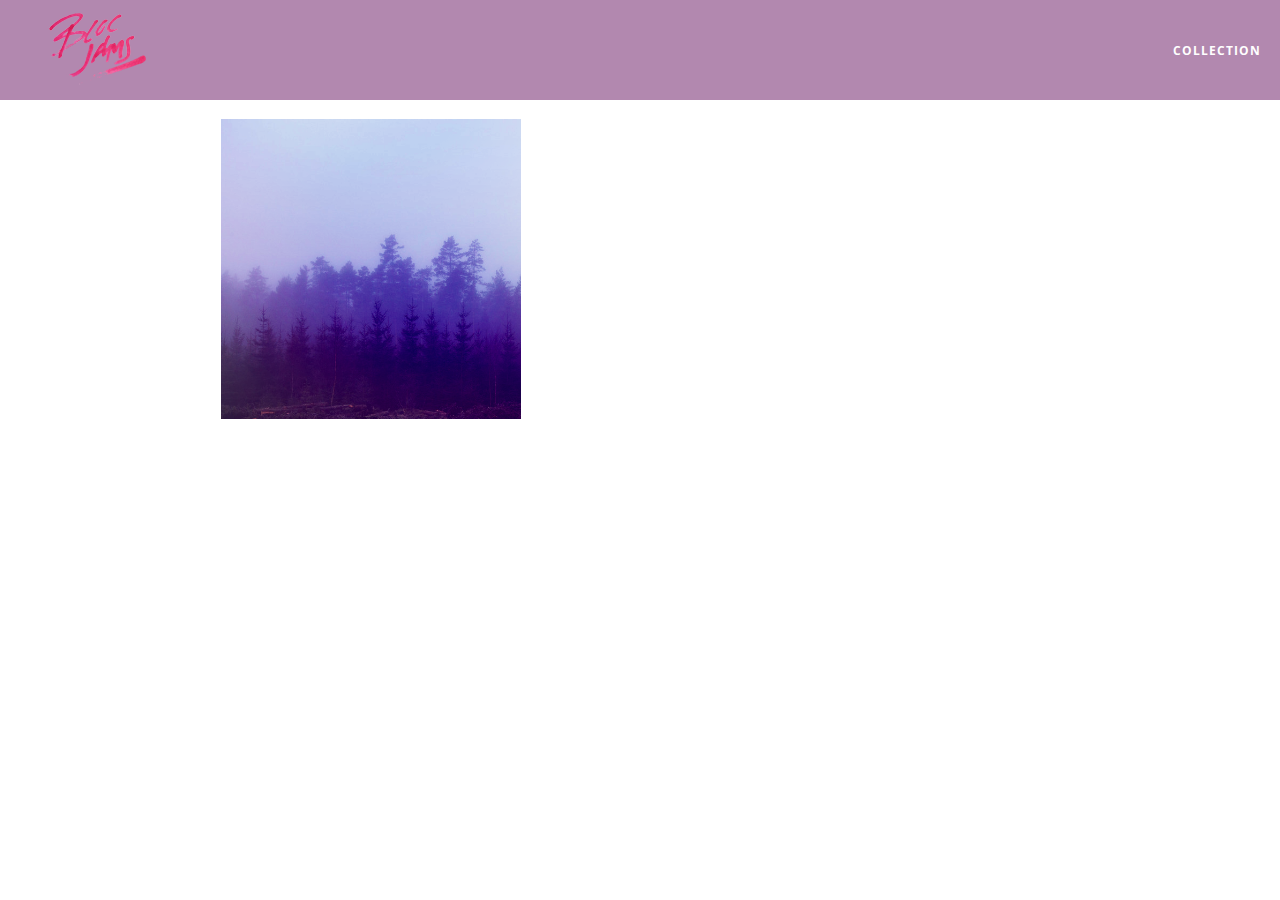
==== album.html @ 5191398c "Checkpoint 10 Albumview: completed" ====
<!DOCTYPE html>
 <html>
     <head>
         <title>Bloc Jams</title>
         <meta name="viewport" content="width=device-width, initial-scale=1">
         <link rel="stylesheet" type="text/css" href="http://fonts.googleapis.com/css?family=Open+Sans:400,800,600,700,300">
         <link rel="stylesheet" type="text/css" href="http://code.ionicframework.com/ionicons/2.0.1/css/ionicons.min.css">
         <link rel="stylesheet" type="text/css" href="styles/normalize.css">
         <link rel="stylesheet" type="text/css" href="styles/main.css">
         <link rel="stylesheet" type="text/css" href="styles/album.css">
     </head>
     <body class="album">
         <nav class="navbar"> <!-- nav bar -->
             <a href="index.html"  class="logo">
                 <img src="assets/images/bloc_jams_logo.png" alt="bloc jams logo">
             </a>
             <div class="links-container">
                 <a href="collection.html" class="navbar-link">collection</a>
             </div>
         </nav>
         
         <main class="album-view container narrow">
             <section class="clearfix">
                 <div class="column half">
                     <img src="assets/images/album_covers/01.png" class="album-cover-art">
                 </div>
                 <div class="album-view-details column half">
                     <h2 class="album-view-title">The Colors</h2>
                     <h3 class="album-view-artist">Pablo Picasso</h3>
                     <h5 class="album-view-release-info">1909 Spanish Records</h5>
                 </div>
             </section>
             
             <table class="album-view-song-list">
                 <tr class="album-view-song-item">
                     <td class="song-item-number">1</td>
                     <td class="song-item-title">Blue</td>
                     <td class="song-item-duration">X:XX</td>
                 </tr>
                 <tr class="album-view-song-item">
                     <td class="song-item-number">2</td>
                     <td class="song-item-title">Red</td>
                     <td class="song-item-duration">X:XX</td>
                 </tr>
                 <tr class="album-view-song-item">
                     <td class="song-item-number">3</td>
                     <td class="song-item-title">Green</td>
                     <td class="song-item-duration">X:XX</td>
                 </tr>
                 <tr class="album-view-song-item">
                     <td class="song-item-number">4</td>
                     <td class="song-item-title">Purple</td>
                     <td class="song-item-duration">X:XX</td>
                 </tr>
                 <tr class="album-view-song-item">
                     <td class="song-item-number">5</td>
                     <td class="song-item-title">Black</td>
                     <td class="song-item-duration">X:XX</td>
                 </tr>
             </table>
         </main>
         
     </body>
 </html>
---- styles/main.css ----
*, *::before, *::after {
     -moz-box-sizing: border-box;
     -webkit-box-sizing: border-box;
     box-sizing: border-box;
 }

html {
     height: 100%; /* makes sure our HTML takes up 100% of the browser window */
     font-size: 100%;
 }
 
body {
     font-family: 'Open Sans'; /* sets our font to the "Open Sans" typeface */
     color: white;             /* sets the text color to white */
     min-height: 100%;         /* says the height of the body must be, at minimum, 100% of the window */
 }

.navbar {
    position: relative;
    padding: 0.5rem;
     /* #1 */
    background-color: rgba(101,18,95,0.5);
     /* #2 */
    z-index: 1;
 }
 
.navbar .logo {
    position: relative; /* positioning will be explained in a resource */
    left: 2rem;
    cursor: pointer;  /* produces the finger-pointer icon when you hover over the logo */
 }

.navbar .links-container {
     display: table;
     position: absolute;
     top: 0;
     right: 0;
     height: 100px;
     color: white;
     /* #3 */
     text-decoration: none;
 }
 
 .links-container .navbar-link {
     display: table-cell;
     position: relative;
     height: 100%;
     padding-left: 1rem;
     padding-right: 1rem;
     /* #4 */
     vertical-align: middle;
     color: white;
     font-size: 0.625rem;
     letter-spacing: 0.05rem;
     font-weight: 700;
     text-transform: uppercase;
     /* #3 */
     text-decoration: none;
     cursor: pointer;
 }
 
   /* #5 */
 .links-container .navbar-link:hover {
     color: rgb(233,50,117);
 }

.container {
     margin: 0 auto;
     max-width: 64rem;
 }

 .container.narrow {
     max-width: 56rem;
 }


.clearfix::before,
.clearfix::after {
   content: " ";
   display: table;
}

.clearfix::after {
   clear: both;
}

/* Medium and small screens (640px) */
@media (min-width: 640px) {
    html { font-size: 112%; }
    
    .column {
         float: left;
         padding-left: 1rem;
         padding-right: 1rem;
    }
    
    .column.full { width: 100%; }
    .column.two-thirds { width: 66.7%; }
    .column.half { width: 50%; }
    .column.third { width: 33.3%; }
    .column.fourth { width: 25%; }
    .column.flow-opposite { float: right; }  
}
 
 /* Large screens (1024px) */
@media (min-width: 1024px) {
    html { font-size: 120%; }
}
---- styles/album.css ----
body.album {
     background-image: url(../assets/images/blurred_backgrounds/blur_bg_3.jpg);
     background-repeat: no-repeat;
     background-attachment: fixed;
     background-position: center center;
     background-size: cover;
 }
 
 .album-cover-art {
     position: relative;
     left: 20%;
     margin-top: 1rem;
     width: 60%;
 }
 
 .album-view-details {
     position: relative;
     top: 1.5rem;
     padding: 1rem;
 }
 
 .album-view-details .album-view-title {
     font-weight: 300;
     font-size: 2rem;
 }
 
 .album-view-details .album-view-artist {
     font-weight: 300;
     font-size: 1.5rem;
 }
 
 .album-view-details .album-view-release-info {
     font-weight: 300;
     font-size: 0.75rem;
 }

 .album-view-song-list {
     width: 90%;
     margin: 1.5rem auto;
     font-weight: 300;
     font-size: 0.75em;
     border-collapse: collapse;
 }
 
 .album-view-song-item {
     height: 3rem;
     /* #1 */
     border-bottom: 1px solid rgba(255,255,255,0.5);
 }
 
 .song-item-number {
     width: 5%;
 }
 
 .song-item-title {
     width: 85%;
 }
 
 .song-item-duration {
     width: 5%;
 }

 @media (max-width: 640px) and (min-width: 320px) {
     .album-view-details {
         text-align: center;
     }
     
     .album-view-title {
         margin-top: 0;   
     }
 }
 
 /* #3 */
 @media (max-width: 1024px) and (min-width: 320px) {
    .album-view-song-list {
         position: relative;
         top: 1rem;
         width: 80%;
         margin: auto;
     }
 }
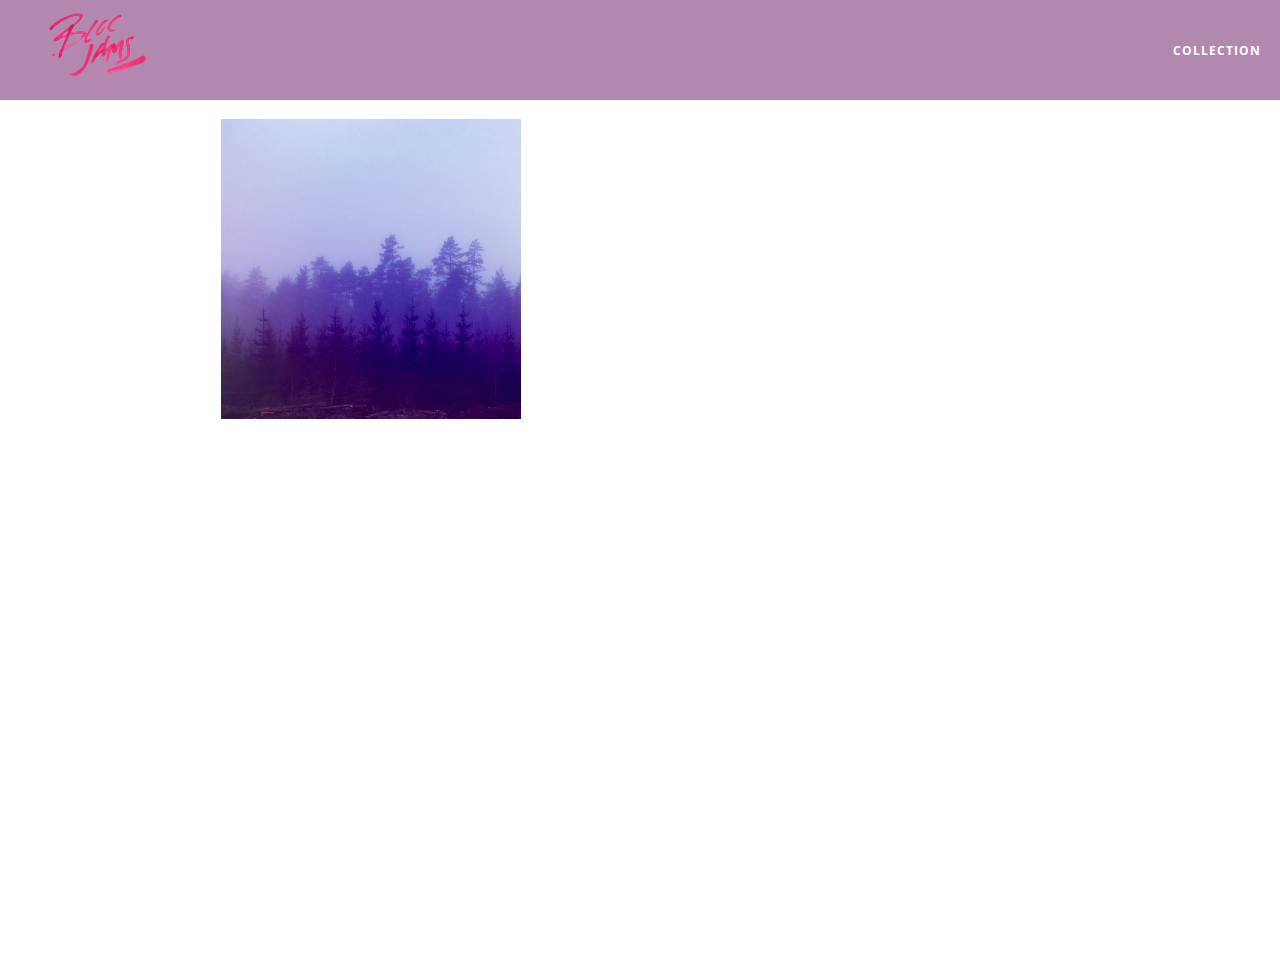
==== commit 4679b922: "Completed: checkpoint 28" ====
--- a/album.html
+++ b/album.html
@@ -8,6 +8,7 @@
          <link rel="stylesheet" type="text/css" href="styles/normalize.css">
          <link rel="stylesheet" type="text/css" href="styles/main.css">
          <link rel="stylesheet" type="text/css" href="styles/album.css">
+         <link rel="stylesheet" type="text/css" href="styles/player_bar.css">
      </head>
      <body class="album">
          <nav class="navbar"> <!-- nav bar -->
@@ -30,35 +31,43 @@
                      <h5 class="album-view-release-info">1909 Spanish Records</h5>
                  </div>
              </section>
-             
-             <table class="album-view-song-list">
-                 <tr class="album-view-song-item">
-                     <td class="song-item-number">1</td>
-                     <td class="song-item-title">Blue</td>
-                     <td class="song-item-duration">X:XX</td>
-                 </tr>
-                 <tr class="album-view-song-item">
-                     <td class="song-item-number">2</td>
-                     <td class="song-item-title">Red</td>
-                     <td class="song-item-duration">X:XX</td>
-                 </tr>
-                 <tr class="album-view-song-item">
-                     <td class="song-item-number">3</td>
-                     <td class="song-item-title">Green</td>
-                     <td class="song-item-duration">X:XX</td>
-                 </tr>
-                 <tr class="album-view-song-item">
-                     <td class="song-item-number">4</td>
-                     <td class="song-item-title">Purple</td>
-                     <td class="song-item-duration">X:XX</td>
-                 </tr>
-                 <tr class="album-view-song-item">
-                     <td class="song-item-number">5</td>
-                     <td class="song-item-title">Black</td>
-                     <td class="song-item-duration">X:XX</td>
-                 </tr>
-             </table>
+             <table class="album-view-song-list"></table>
          </main>
-         
+         <section class="player-bar">
+             <div class="container">
+                 <div class="control-group main-controls">
+                     <a class="previous">
+                         <span class="ion-skip-backward"></span>
+                     </a>
+                     <a class="play-pause">
+                         <span class="ion-play"></span>
+                     </a>
+                     <a class="next">
+                         <span class="ion-skip-forward"></span>
+                     </a>
+                 </div>
+                 <div class="control-group currently-playing">
+                     <h2 class="song-name">My dumb song</h2>
+                     <div class="seek-control">
+                         <div class="seek-bar">
+                             <div class="fill"></div>
+                             <div class="thumb"></div>
+                         </div>
+                         <div class="current-time">2:30</div>
+                         <div class="total-time">4:45</div>
+                     </div>
+                     <h2 class="artist-song-mobile">My dumb song - Fallout Boy</h2>
+                     <h3 class="artist-name">Fallout Boy</h3>
+                 </div>
+                 <div class="control-group volume">
+                     <span class="ion-volume-high icon"></span>
+                     <div class="seek-bar">
+                         <div class="fill"></div>
+                         <div class="thumb"></div>
+                     </div>
+                 </div>
+             </div>
+         </section>
+         <script src="scripts/album.js"></script>
      </body>
  </html>--- a/styles/album.css
+++ b/styles/album.css
@@ -4,6 +4,7 @@
      background-attachment: fixed;
      background-position: center center;
      background-size: cover;
+     padding-bottom: 200px;
  }
  
  .album-cover-art {
@@ -50,6 +51,7 @@
  
  .song-item-number {
      width: 5%;
+     min-width: 30px;
  }
  
  .song-item-title {
@@ -58,6 +60,27 @@
  
  .song-item-duration {
      width: 5%;
+ }
+
+.album-song-button {
+     text-align: center;
+     font-size: 14px;
+     background-color: white;
+     color: rgb(210, 40, 123);
+     border-radius: 50% 50%;
+     display: inline-block;
+     width: 28px;
+     height: 28px;
+ }
+ 
+ .album-song-button:hover {
+     cursor: pointer;
+     color: white;
+     background-color: rgb(210, 40, 123);
+ }
+ 
+ .album-song-button span {
+     line-height: 28px;
  }
 
  @media (max-width: 640px) and (min-width: 320px) {
--- a/styles/player_bar.css
+++ b/styles/player_bar.css
@@ -0,0 +1,186 @@
+.player-bar {
+     position: fixed;
+     bottom: 0;
+     left: 0;
+     right: 0;
+     height: 200px;
+     background-color: rgba(255, 255, 255, 0.3);
+     z-index: 100;
+ }
+ 
+.player-bar a {
+     font-size: 1.1rem;
+     vertical-align: middle;
+ }
+
+ .player-bar a,
+ .player-bar a:hover {
+     color: white;
+     cursor: pointer;
+     text-decoration: none;
+ }
+ 
+ .player-bar .container {
+     display: table;
+     padding: 0;
+     width: 90%;
+     min-height: 100%;
+ }
+ 
+ .player-bar .control-group {
+     display: table-cell;
+     vertical-align: middle;
+ }
+ 
+ .player-bar .main-controls {
+     width: 25%;
+     text-align: left;
+     padding-right: 1rem;
+ }
+
+
+ .player-bar .main-controls .previous {
+     margin-right: 16.5%;
+ }
+ 
+ .player-bar .main-controls .play-pause {
+     margin-right: 15%;
+     font-size: 1.6rem;
+ }
+ 
+ .player-bar .currently-playing {
+     width: 50%;
+     text-align: center;
+     position: relative;
+ }
+
+ .player-bar .currently-playing .song-name,
+ .player-bar .currently-playing .artist-name,
+ .player-bar .currently-playing .artist-song-mobile {
+     text-align: center;
+     font-size: 0.75rem;
+     margin: 0;
+     position: absolute;
+     width: 100%;
+     font-weight: 300;
+ }
+ 
+ .player-bar .currently-playing .song-name,
+ .player-bar .currently-playing .artist-song-mobile {
+     top: 1.1rem;
+ }
+ 
+ .player-bar .currently-playing .artist-name {
+     bottom: 1.1rem;
+ }
+ 
+ .player-bar .currently-playing .artist-song-mobile {
+     display: none;
+ }
+
+ .seek-control {
+     position: relative;
+     font-size: 0.8rem;
+ }
+ 
+ .seek-control .current-time {
+     position: absolute;
+     top: 0.5rem;
+ }
+ 
+ .seek-control .total-time {
+     position: absolute;
+     right: 0;
+     top: 0.5rem;
+ }
+ 
+ .seek-bar {
+     height: 0.25rem;
+     background-color: rgba(255, 255, 255, 0.3);
+     border-radius: 2px;
+     position: relative;
+     cursor: pointer;
+ }
+ 
+ .seek-bar .fill {
+     background-color: white;
+     width: 36%;
+     height: 0.25rem;
+     border-radius: 2px;
+ }
+ 
+ .seek-bar .thumb {
+     position: absolute;
+     height: 0.5rem;
+     width: 0.5rem;
+     background-color: white;
+     left: 36%;
+     top: 50%;
+     /* #1 */
+     margin-left: -0.25rem;
+     margin-top: -0.25rem;
+     border-radius: 50%;
+     cursor: pointer;
+     -webkit-transition: all 100ms ease-in-out;
+        -moz-transition: all 100ms ease-in-out;
+             transition: all 100ms ease-in-out;
+ }
+ 
+ .seek-bar:hover .thumb {
+     width: 1.1rem;
+     height: 1.1rem;
+     margin-top: -0.5rem;
+     margin-left: -0.5rem;
+ }
+ 
+ .player-bar .volume {
+     width: 25%;
+     text-align: right;
+ }
+
+ .player-bar .volume .icon {
+     font-size: 1.1rem;
+     display: inline-block;
+     vertical-align: middle;
+ }
+ 
+ .player-bar .volume .seek-bar {
+     display: inline-block;
+     width: 5.75rem;
+     vertical-align: middle;
+ }
+
+@media (max-width: 640px) {
+     .player-bar {
+         padding: 1rem;
+         background-color: rgba(0,0,0,0.6);
+     }
+ 
+     .player-bar .main-controls,
+     .player-bar .currently-playing,
+     .player-bar .volume {
+         display: block;
+         margin: 0 auto;
+         padding: 0;
+         width: 100%;
+         text-align: center;
+     }
+     
+     .player-bar .main-controls,
+     .player-bar .volume {
+         min-height: 3.5rem;
+     }
+     
+     .player-bar .currently-playing {
+         min-height: 2.5rem;
+     }
+      
+     .player-bar .artist-name,
+     .player-bar .song-name {
+         display: none;
+     }
+ 
+     .player-bar .currently-playing .artist-song-mobile {
+         display: block;
+     }
+ }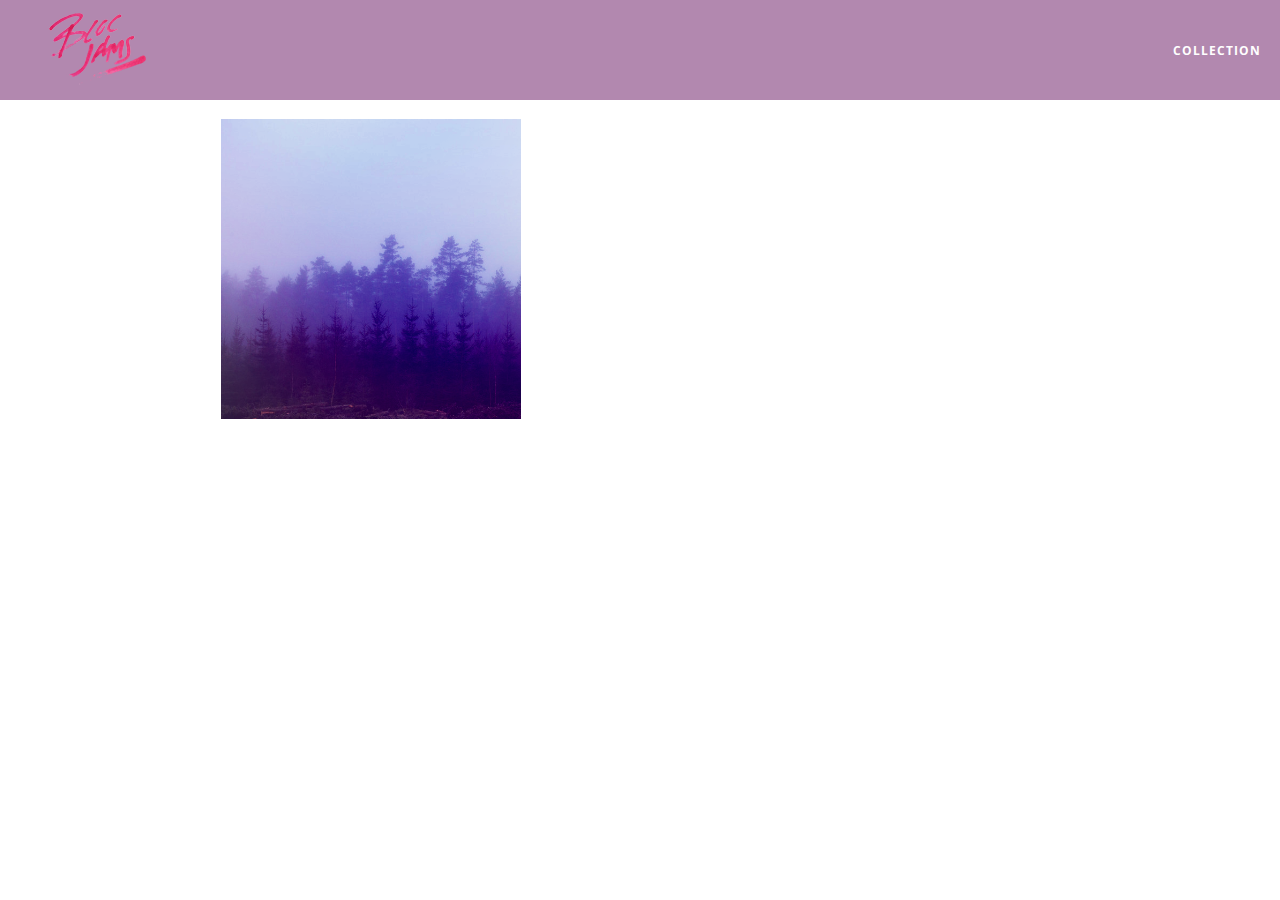
==== commit 016c75ce: "checkpoint 32 is saddened by my poor performance" ====
--- a/album.html
+++ b/album.html
@@ -47,7 +47,7 @@
                      </a>
                  </div>
                  <div class="control-group currently-playing">
-                     <h2 class="song-name">My dumb song</h2>
+                     <h2 class="song-name"></h2>
                      <div class="seek-control">
                          <div class="seek-bar">
                              <div class="fill"></div>
@@ -56,8 +56,8 @@
                          <div class="current-time">2:30</div>
                          <div class="total-time">4:45</div>
                      </div>
-                     <h2 class="artist-song-mobile">My dumb song - Fallout Boy</h2>
-                     <h3 class="artist-name">Fallout Boy</h3>
+                     <h2 class="artist-song-mobile"></h2>
+                     <h3 class="artist-name"></h3>
                  </div>
                  <div class="control-group volume">
                      <span class="ion-volume-high icon"></span>
@@ -68,6 +68,8 @@
                  </div>
              </div>
          </section>
+         <script src="https://code.jquery.com/jquery-2.1.3.min.js"></script>
+         <script src="scripts/fixtures.js"></script>
          <script src="scripts/album.js"></script>
      </body>
  </html>